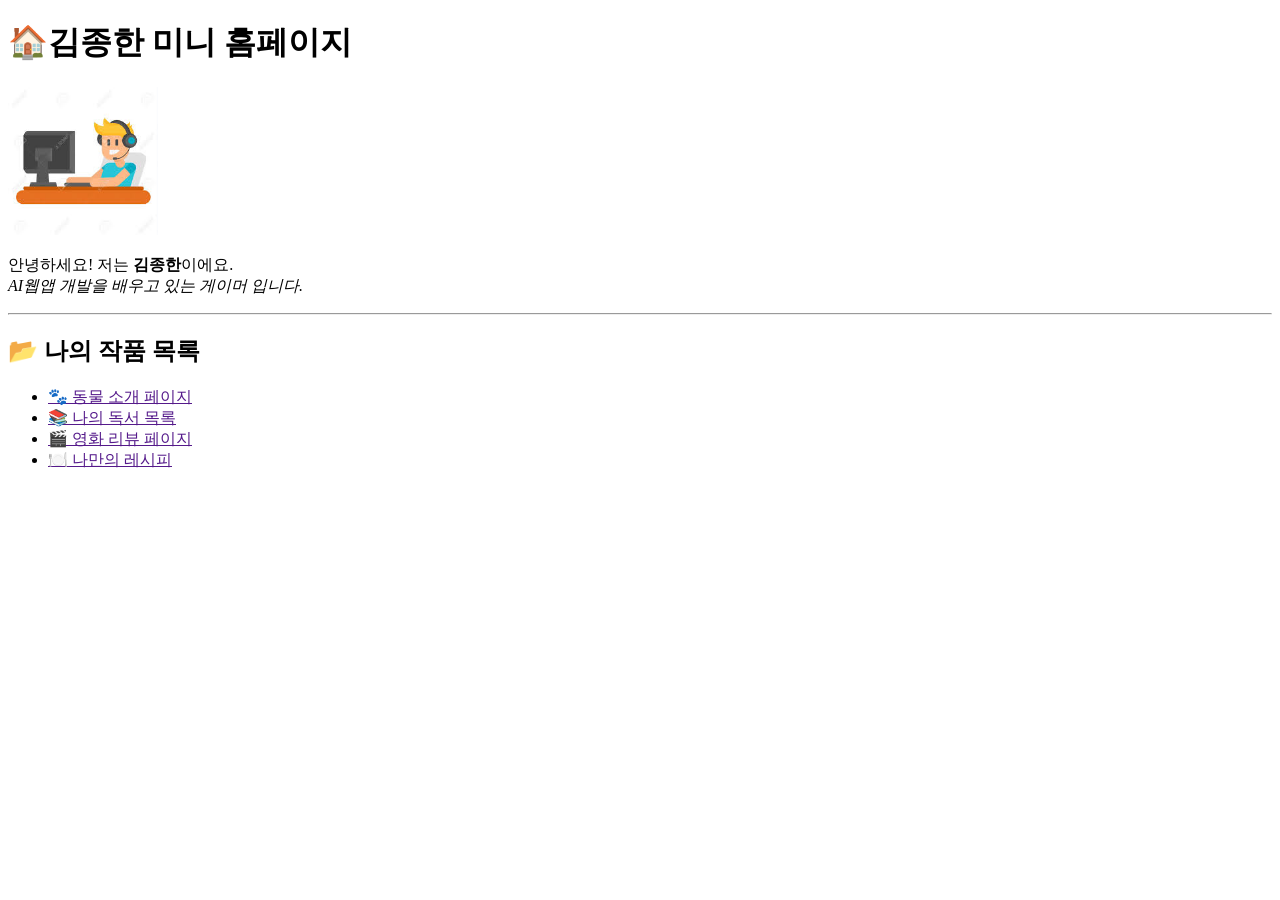
==== index.html @ ba210e76 "Add files via upload" ====
<!DOCTYPE html>
<html lang="ko">
<head>
    <meta charset="UTF-8">
    <meta http-equiv="X-UA-Compatible" content="IE=edge">
    <meta name="viewport" content="width=device-width, initial-scale=1.0">
    <title>index</title>
</head>
<body>
    <h1>🏠김종한 미니 홈페이지</h1>
    <div>
        <img src="[data-uri]" alt="게이머" width="150">
        <p>안녕하세요! 저는 <strong>김종한</strong>이에요. <br>
        <em>AI웹앱 개발을 배우고 있는 게이머 입니다.</em></p>
        <hr>
        <h2>📂 나의 작품 목록</h2>
        <ul>
            <li><a href="" target="_blank">🐾 동물 소개 페이지</a></li>
            <li><a href="" target="_blank">📚 나의 독서 목록</a></li>
            <li><a href="" target="_blank">🎬 영화 리뷰 페이지</a></li>
            <li><a href="" target="_blank">🍽️ 나만의 레시피</a></li>
        </ul>
    </div>
</body>
</html>
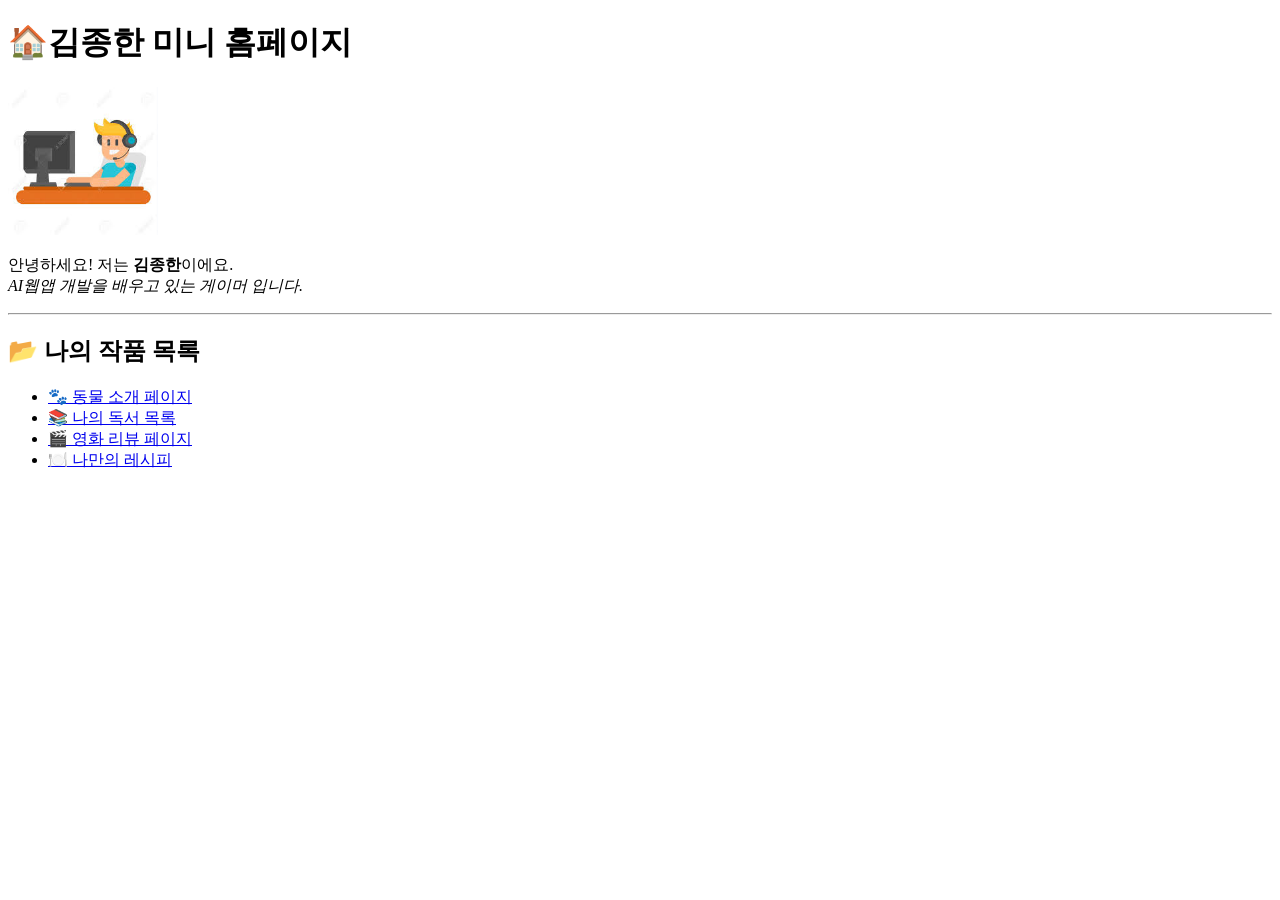
==== commit feb813d2: "Add files via upload" ====
--- a/index.html
+++ b/index.html
@@ -15,10 +15,10 @@
         <hr>
         <h2>📂 나의 작품 목록</h2>
         <ul>
-            <li><a href="" target="_blank">🐾 동물 소개 페이지</a></li>
-            <li><a href="" target="_blank">📚 나의 독서 목록</a></li>
-            <li><a href="" target="_blank">🎬 영화 리뷰 페이지</a></li>
-            <li><a href="" target="_blank">🍽️ 나만의 레시피</a></li>
+            <li><a href="https://gaegi95.github.io/mystyle/animal.html" target="_blank">🐾 동물 소개 페이지</a></li>
+            <li><a href="https://gaegi95.github.io/mystyle/book.html" target="_blank">📚 나의 독서 목록</a></li>
+            <li><a href="https://gaegi95.github.io/mystyle/movie.html" target="_blank">🎬 영화 리뷰 페이지</a></li>
+            <li><a href="https://gaegi95.github.io/mystyle/recipe.html" target="_blank">🍽️ 나만의 레시피</a></li>
         </ul>
     </div>
 </body>
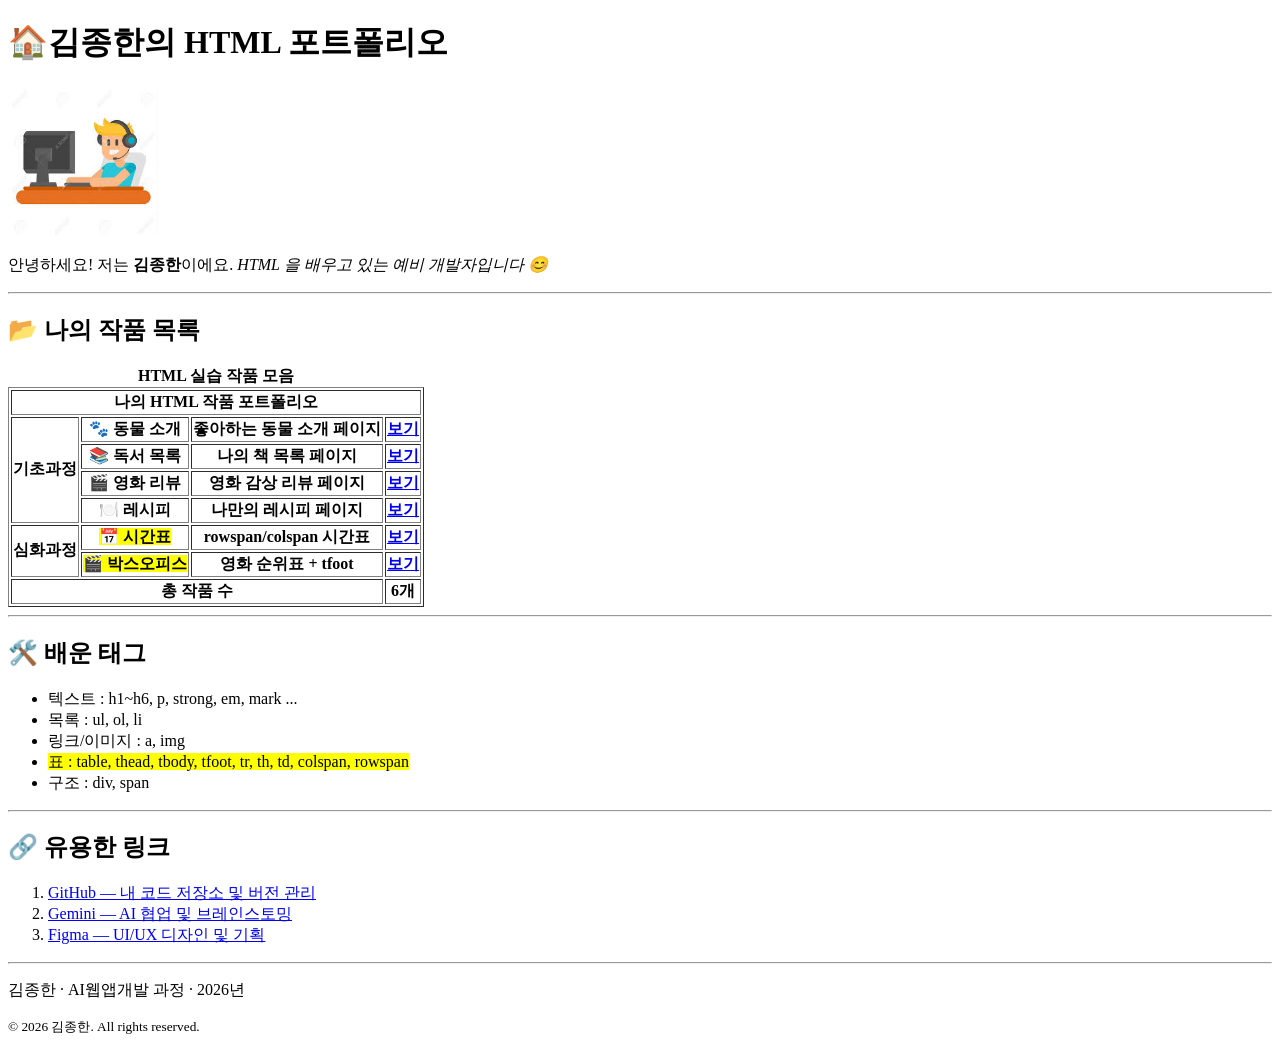
==== commit 73422d52: "Add files via upload" ====
--- a/index.html
+++ b/index.html
@@ -7,19 +7,79 @@
     <title>index</title>
 </head>
 <body>
-    <h1>🏠김종한 미니 홈페이지</h1>
+    <h1>🏠김종한의 HTML 포트폴리오</h1>
     <div>
         <img src="[data-uri]" alt="게이머" width="150">
-        <p>안녕하세요! 저는 <strong>김종한</strong>이에요. <br>
-        <em>AI웹앱 개발을 배우고 있는 게이머 입니다.</em></p>
+        <p>안녕하세요! 저는 <strong>김종한</strong>이에요. <em>HTML 을 배우고 있는 예비 개발자입니다 😊</em></p>
         <hr>
         <h2>📂 나의 작품 목록</h2>
-        <ul>
-            <li><a href="https://gaegi95.github.io/mystyle/animal.html" target="_blank">🐾 동물 소개 페이지</a></li>
-            <li><a href="https://gaegi95.github.io/mystyle/book.html" target="_blank">📚 나의 독서 목록</a></li>
-            <li><a href="https://gaegi95.github.io/mystyle/movie.html" target="_blank">🎬 영화 리뷰 페이지</a></li>
-            <li><a href="https://gaegi95.github.io/mystyle/recipe.html" target="_blank">🍽️ 나만의 레시피</a></li>
-        </ul>
+        <table border="1">
+            <caption><strong>HTML 실습 작품 모음</strong></caption>
+            <thead>
+                <tr>
+                    <th colspan="4">나의 HTML 작품 포트폴리오</th>
+                </tr>
+            </thead>
+            <tbody>
+                <tr>
+                    <th rowspan="4">기초과정</th>
+                    <th>🐾 동물 소개</th>
+                    <th>좋아하는 동물 소개 페이지</th>
+                    <th><a href="https://gaegi95.github.io/mystyle/animal.html" target="_blank">보기</a></th>
+                </tr>
+                <tr>
+                    <th>📚 독서 목록</th>
+                    <th>나의 책 목록 페이지</th>
+                    <th><a href="https://gaegi95.github.io/mystyle/book.html" target="_blank">보기</a></th>
+                </tr>
+                <tr>
+                    <th>🎬 영화 리뷰</th>
+                    <th>영화 감상 리뷰 페이지</th>
+                    <th><a href="https://gaegi95.github.io/mystyle/movie.html" target="_blank">보기</a></th>
+                </tr>
+                <tr>
+                    <th>🍽️ 레시피</th>
+                    <th>나만의 레시피 페이지</th>
+                    <th><a href="https://gaegi95.github.io/mystyle/recipe.html" target="_blank">보기</a></th>
+                </tr>
+                <tr>
+                    <th rowspan="2">심화과정</th>
+                    <th><mark>📅 시간표</mark></th>
+                    <th>rowspan/colspan 시간표</th>
+                    <th><a href="https://gaegi95.github.io/mystyle/timetable.html" target="_blank">보기</a></th>
+                </tr>
+                <tr>
+                    <th><mark>🎬 박스오피스</mark></th>
+                    <th>영화 순위표 + tfoot</th>
+                    <th><a href="https://gaegi95.github.io/mystyle/boxoffice.html" target="_blank">보기</a></th>
+                </tr>
+            </tbody>
+            <tfoot>
+                <tr>
+                    <th colspan="3">총 작품 수</th>
+                    <th>6개</th>
+                </tr>
+            </tfoot>
+        </table>
     </div>
+    <hr>
+    <h2>🛠️ 배운 태그</h2>
+    <ul>
+        <li>텍스트 : h1~h6, p, strong, em, mark ...</li>
+        <li>목록 : ul, ol, li</li>
+        <li>링크/이미지 : a, img</li>
+        <li><mark>표 : table, thead, tbody, tfoot, tr, th, td, colspan, rowspan</mark></li>
+        <li>구조 : div, span</li>
+    </ul>
+    <hr>
+    <h2>🔗 유용한 링크</h2>
+    <ol>
+        <li><a href="https://github.com/">GitHub — 내 코드 저장소 및 버전 관리</a></li>
+        <li><a href="https://gemini.google.com/app?hl=ko">Gemini — AI 협업 및 브레인스토밍</a></li>
+        <li><a href="https://www.figma.com/ko-kr/">Figma — UI/UX 디자인 및 기획</a></li>
+    </ol>
+    <hr>
+    <p>김종한 · AI웹앱개발 과정 · 2026년</p>
+    <p><small>© 2026 김종한. All rights reserved.</small></p>
 </body>
 </html>
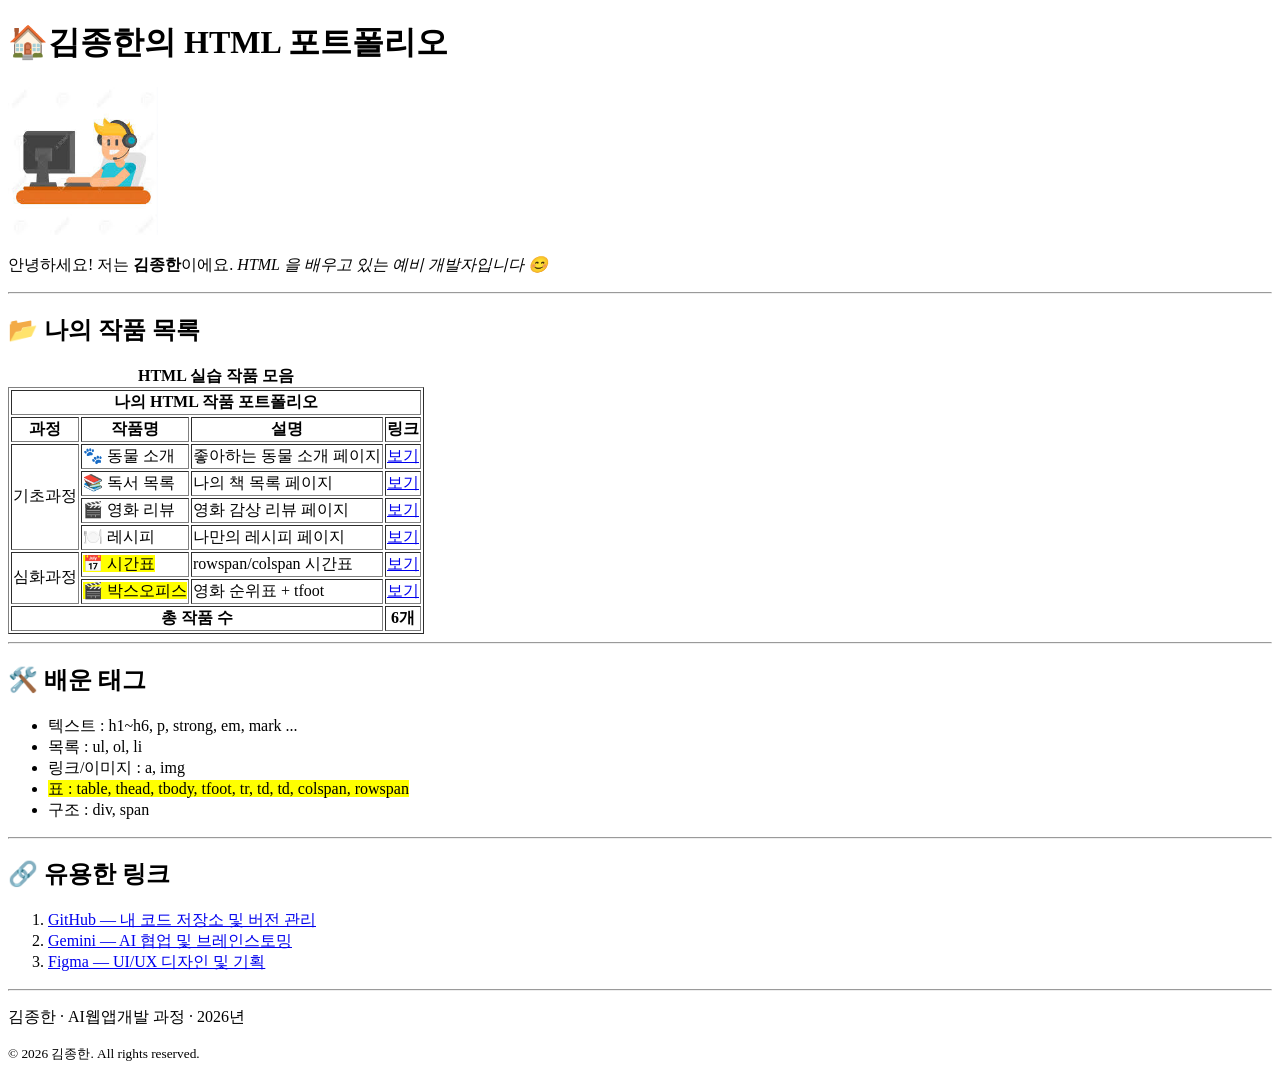
==== commit b221a2bc: "Add files via upload" ====
--- a/index.html
+++ b/index.html
@@ -22,36 +22,42 @@
             </thead>
             <tbody>
                 <tr>
-                    <th rowspan="4">기초과정</th>
-                    <th>🐾 동물 소개</th>
-                    <th>좋아하는 동물 소개 페이지</th>
-                    <th><a href="https://gaegi95.github.io/mystyle/animal.html" target="_blank">보기</a></th>
+                    <th>과정</th>
+                    <th>작품명</th>
+                    <th>설명</th>
+                    <th>링크</th>
                 </tr>
                 <tr>
-                    <th>📚 독서 목록</th>
-                    <th>나의 책 목록 페이지</th>
-                    <th><a href="https://gaegi95.github.io/mystyle/book.html" target="_blank">보기</a></th>
+                    <td rowspan="4">기초과정</td>
+                    <td>🐾 동물 소개</td>
+                    <td>좋아하는 동물 소개 페이지</td>
+                    <td><a href="https://gaegi95.github.io/mystyle/animal.html" target="_blank">보기</a></td>
                 </tr>
                 <tr>
-                    <th>🎬 영화 리뷰</th>
-                    <th>영화 감상 리뷰 페이지</th>
-                    <th><a href="https://gaegi95.github.io/mystyle/movie.html" target="_blank">보기</a></th>
+                    <td>📚 독서 목록</td>
+                    <td>나의 책 목록 페이지</td>
+                    <td><a href="https://gaegi95.github.io/mystyle/book.html" target="_blank">보기</a></td>
                 </tr>
                 <tr>
-                    <th>🍽️ 레시피</th>
-                    <th>나만의 레시피 페이지</th>
-                    <th><a href="https://gaegi95.github.io/mystyle/recipe.html" target="_blank">보기</a></th>
+                    <td>🎬 영화 리뷰</td>
+                    <td>영화 감상 리뷰 페이지</td>
+                    <td><a href="https://gaegi95.github.io/mystyle/movie.html" target="_blank">보기</a></td>
                 </tr>
                 <tr>
-                    <th rowspan="2">심화과정</th>
-                    <th><mark>📅 시간표</mark></th>
-                    <th>rowspan/colspan 시간표</th>
-                    <th><a href="https://gaegi95.github.io/mystyle/timetable.html" target="_blank">보기</a></th>
+                    <td>🍽️ 레시피</td>
+                    <td>나만의 레시피 페이지</td>
+                    <td><a href="https://gaegi95.github.io/mystyle/recipe.html" target="_blank">보기</a></td>
                 </tr>
                 <tr>
-                    <th><mark>🎬 박스오피스</mark></th>
-                    <th>영화 순위표 + tfoot</th>
-                    <th><a href="https://gaegi95.github.io/mystyle/boxoffice.html" target="_blank">보기</a></th>
+                    <td rowspan="2">심화과정</td>
+                    <td><mark>📅 시간표</mark></td>
+                    <td>rowspan/colspan 시간표</td>
+                    <td><a href="https://gaegi95.github.io/mystyle/timetable.html" target="_blank">보기</a></td>
+                </tr>
+                <tr>
+                    <td><mark>🎬 박스오피스</mark></td>
+                    <td>영화 순위표 + tfoot</td>
+                    <td><a href="https://gaegi95.github.io/mystyle/boxoffice.html" target="_blank">보기</a></td>
                 </tr>
             </tbody>
             <tfoot>
@@ -68,15 +74,15 @@
         <li>텍스트 : h1~h6, p, strong, em, mark ...</li>
         <li>목록 : ul, ol, li</li>
         <li>링크/이미지 : a, img</li>
-        <li><mark>표 : table, thead, tbody, tfoot, tr, th, td, colspan, rowspan</mark></li>
+        <li><mark>표 : table, thead, tbody, tfoot, tr, td, td, colspan, rowspan</mark></li>
         <li>구조 : div, span</li>
     </ul>
     <hr>
     <h2>🔗 유용한 링크</h2>
     <ol>
-        <li><a href="https://github.com/">GitHub — 내 코드 저장소 및 버전 관리</a></li>
-        <li><a href="https://gemini.google.com/app?hl=ko">Gemini — AI 협업 및 브레인스토밍</a></li>
-        <li><a href="https://www.figma.com/ko-kr/">Figma — UI/UX 디자인 및 기획</a></li>
+        <li><a href="https://github.com/" target="_blank">GitHub — 내 코드 저장소 및 버전 관리</a></li>
+        <li><a href="https://gemini.google.com/app?hl=ko" target="_blank">Gemini — AI 협업 및 브레인스토밍</a></li>
+        <li><a href="https://www.figma.com/ko-kr/" target="_blank">Figma — UI/UX 디자인 및 기획</a></li>
     </ol>
     <hr>
     <p>김종한 · AI웹앱개발 과정 · 2026년</p>
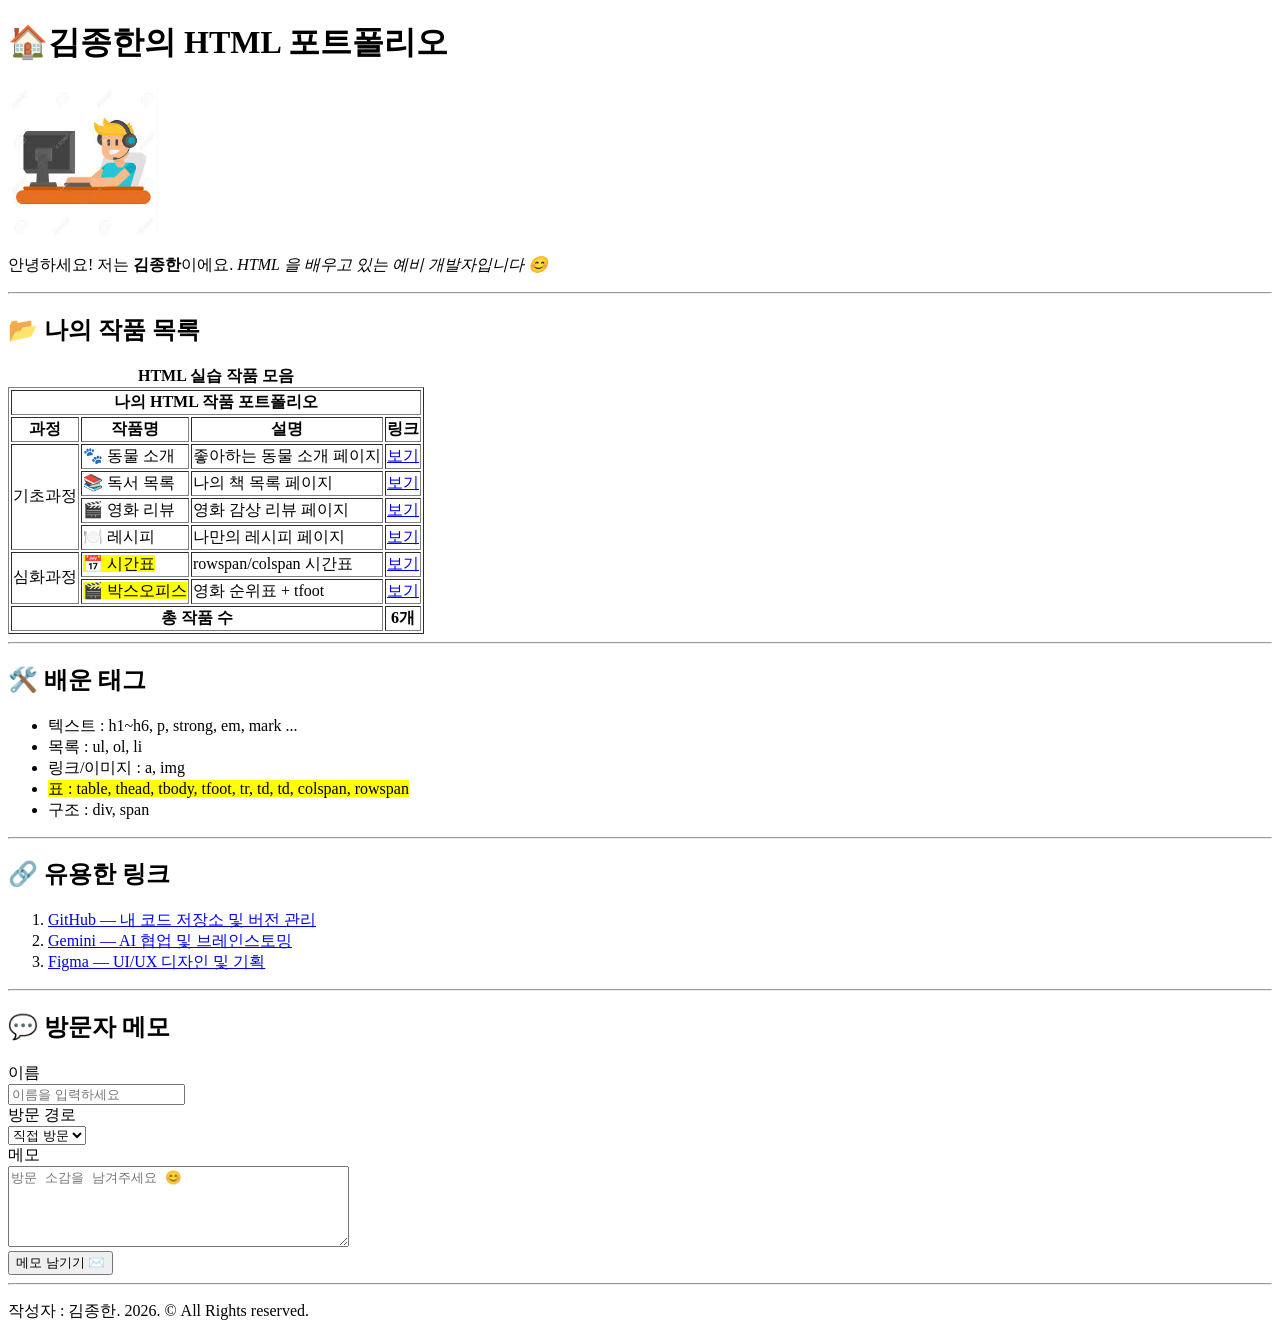
==== commit 5b126c6a: "Add files via upload" ====
--- a/index.html
+++ b/index.html
@@ -7,85 +7,109 @@
     <title>index</title>
 </head>
 <body>
-    <h1>🏠김종한의 HTML 포트폴리오</h1>
-    <div>
+    <header>
+        <h1>🏠김종한의 HTML 포트폴리오</h1>
         <img src="[data-uri]" alt="게이머" width="150">
         <p>안녕하세요! 저는 <strong>김종한</strong>이에요. <em>HTML 을 배우고 있는 예비 개발자입니다 😊</em></p>
+    </header>
+    <hr>
+    <main>
+        <section>
+            <h2>📂 나의 작품 목록</h2>
+            <table border="1">
+                <caption><strong>HTML 실습 작품 모음</strong></caption>
+                <thead>
+                    <tr>
+                        <th colspan="4">나의 HTML 작품 포트폴리오</th>
+                    </tr>
+                </thead>
+                <tbody>
+                    <tr>
+                        <th>과정</th>
+                        <th>작품명</th>
+                        <th>설명</th>
+                        <th>링크</th>
+                    </tr>
+                    <tr>
+                        <td rowspan="4">기초과정</td>
+                        <td>🐾 동물 소개</td>
+                        <td>좋아하는 동물 소개 페이지</td>
+                        <td><a href="https://gaegi95.github.io/mystyle/animal.html" target="_blank">보기</a></td>
+                    </tr>
+                    <tr>
+                        <td>📚 독서 목록</td>
+                        <td>나의 책 목록 페이지</td>
+                        <td><a href="https://gaegi95.github.io/mystyle/book.html" target="_blank">보기</a></td>
+                    </tr>
+                    <tr>
+                        <td>🎬 영화 리뷰</td>
+                        <td>영화 감상 리뷰 페이지</td>
+                        <td><a href="https://gaegi95.github.io/mystyle/movie.html" target="_blank">보기</a></td>
+                    </tr>
+                    <tr>
+                        <td>🍽️ 레시피</td>
+                        <td>나만의 레시피 페이지</td>
+                        <td><a href="https://gaegi95.github.io/mystyle/recipe.html" target="_blank">보기</a></td>
+                    </tr>
+                    <tr>
+                        <td rowspan="2">심화과정</td>
+                        <td><mark>📅 시간표</mark></td>
+                        <td>rowspan/colspan 시간표</td>
+                        <td><a href="https://gaegi95.github.io/mystyle/timetable.html" target="_blank">보기</a></td>
+                    </tr>
+                    <tr>
+                        <td><mark>🎬 박스오피스</mark></td>
+                        <td>영화 순위표 + tfoot</td>
+                        <td><a href="https://gaegi95.github.io/mystyle/boxoffice.html" target="_blank">보기</a></td>
+                    </tr>
+                </tbody>
+                <tfoot>
+                    <tr>
+                        <th colspan="3">총 작품 수</th>
+                        <th>6개</th>
+                    </tr>
+                </tfoot>
+            </table>
+        </section>
         <hr>
-        <h2>📂 나의 작품 목록</h2>
-        <table border="1">
-            <caption><strong>HTML 실습 작품 모음</strong></caption>
-            <thead>
-                <tr>
-                    <th colspan="4">나의 HTML 작품 포트폴리오</th>
-                </tr>
-            </thead>
-            <tbody>
-                <tr>
-                    <th>과정</th>
-                    <th>작품명</th>
-                    <th>설명</th>
-                    <th>링크</th>
-                </tr>
-                <tr>
-                    <td rowspan="4">기초과정</td>
-                    <td>🐾 동물 소개</td>
-                    <td>좋아하는 동물 소개 페이지</td>
-                    <td><a href="https://gaegi95.github.io/mystyle/animal.html" target="_blank">보기</a></td>
-                </tr>
-                <tr>
-                    <td>📚 독서 목록</td>
-                    <td>나의 책 목록 페이지</td>
-                    <td><a href="https://gaegi95.github.io/mystyle/book.html" target="_blank">보기</a></td>
-                </tr>
-                <tr>
-                    <td>🎬 영화 리뷰</td>
-                    <td>영화 감상 리뷰 페이지</td>
-                    <td><a href="https://gaegi95.github.io/mystyle/movie.html" target="_blank">보기</a></td>
-                </tr>
-                <tr>
-                    <td>🍽️ 레시피</td>
-                    <td>나만의 레시피 페이지</td>
-                    <td><a href="https://gaegi95.github.io/mystyle/recipe.html" target="_blank">보기</a></td>
-                </tr>
-                <tr>
-                    <td rowspan="2">심화과정</td>
-                    <td><mark>📅 시간표</mark></td>
-                    <td>rowspan/colspan 시간표</td>
-                    <td><a href="https://gaegi95.github.io/mystyle/timetable.html" target="_blank">보기</a></td>
-                </tr>
-                <tr>
-                    <td><mark>🎬 박스오피스</mark></td>
-                    <td>영화 순위표 + tfoot</td>
-                    <td><a href="https://gaegi95.github.io/mystyle/boxoffice.html" target="_blank">보기</a></td>
-                </tr>
-            </tbody>
-            <tfoot>
-                <tr>
-                    <th colspan="3">총 작품 수</th>
-                    <th>6개</th>
-                </tr>
-            </tfoot>
-        </table>
-    </div>
-    <hr>
-    <h2>🛠️ 배운 태그</h2>
-    <ul>
-        <li>텍스트 : h1~h6, p, strong, em, mark ...</li>
-        <li>목록 : ul, ol, li</li>
-        <li>링크/이미지 : a, img</li>
-        <li><mark>표 : table, thead, tbody, tfoot, tr, td, td, colspan, rowspan</mark></li>
-        <li>구조 : div, span</li>
-    </ul>
-    <hr>
-    <h2>🔗 유용한 링크</h2>
-    <ol>
-        <li><a href="https://github.com/" target="_blank">GitHub — 내 코드 저장소 및 버전 관리</a></li>
-        <li><a href="https://gemini.google.com/app?hl=ko" target="_blank">Gemini — AI 협업 및 브레인스토밍</a></li>
-        <li><a href="https://www.figma.com/ko-kr/" target="_blank">Figma — UI/UX 디자인 및 기획</a></li>
-    </ol>
-    <hr>
-    <p>김종한 · AI웹앱개발 과정 · 2026년</p>
-    <p><small>© 2026 김종한. All rights reserved.</small></p>
+        <section>
+            <h2>🛠️ 배운 태그</h2>
+            <ul>
+                <li>텍스트 : h1~h6, p, strong, em, mark ...</li>
+                <li>목록 : ul, ol, li</li>
+                <li>링크/이미지 : a, img</li>
+                <li><mark>표 : table, thead, tbody, tfoot, tr, td, td, colspan, rowspan</mark></li>
+                <li>구조 : div, span</li>
+            </ul>
+        </section>
+        <hr>
+        <section>
+            <h2>🔗 유용한 링크</h2>
+            <ol>
+                <li><a href="https://github.com/" target="_blank">GitHub — 내 코드 저장소 및 버전 관리</a></li>
+                <li><a href="https://gemini.google.com/app?hl=ko" target="_blank">Gemini — AI 협업 및 브레인스토밍</a></li>
+                <li><a href="https://www.figma.com/ko-kr/" target="_blank">Figma — UI/UX 디자인 및 기획</a></li>
+            </ol>
+        </section>
+        <hr>
+        <h2>💬 방문자 메모</h2>
+        <form action="">
+            <label for="">이름</label><br>
+            <input type="text" placeholder="이름을 입력하세요"><br>
+            <label for="">방문 경로</label><br>
+            <select name="" id="">
+                <option value="">직접 방문</option>
+                <option value="">검색</option>
+                <option value="">추천</option>
+            </select><br>
+            <label for="">메모</label><br>
+            <textarea name="" id="" cols="40" rows="5" placeholder="방문 소감을 남겨주세요 😊"></textarea><br>
+            <button type="submit">메모 남기기 ✉️</button>
+        </form>
+    </main>
+    <footer>
+        <hr>
+        <p>작성자 : 김종한. 2026. &copy; All Rights reserved.</p>
+    </footer>
 </body>
 </html>
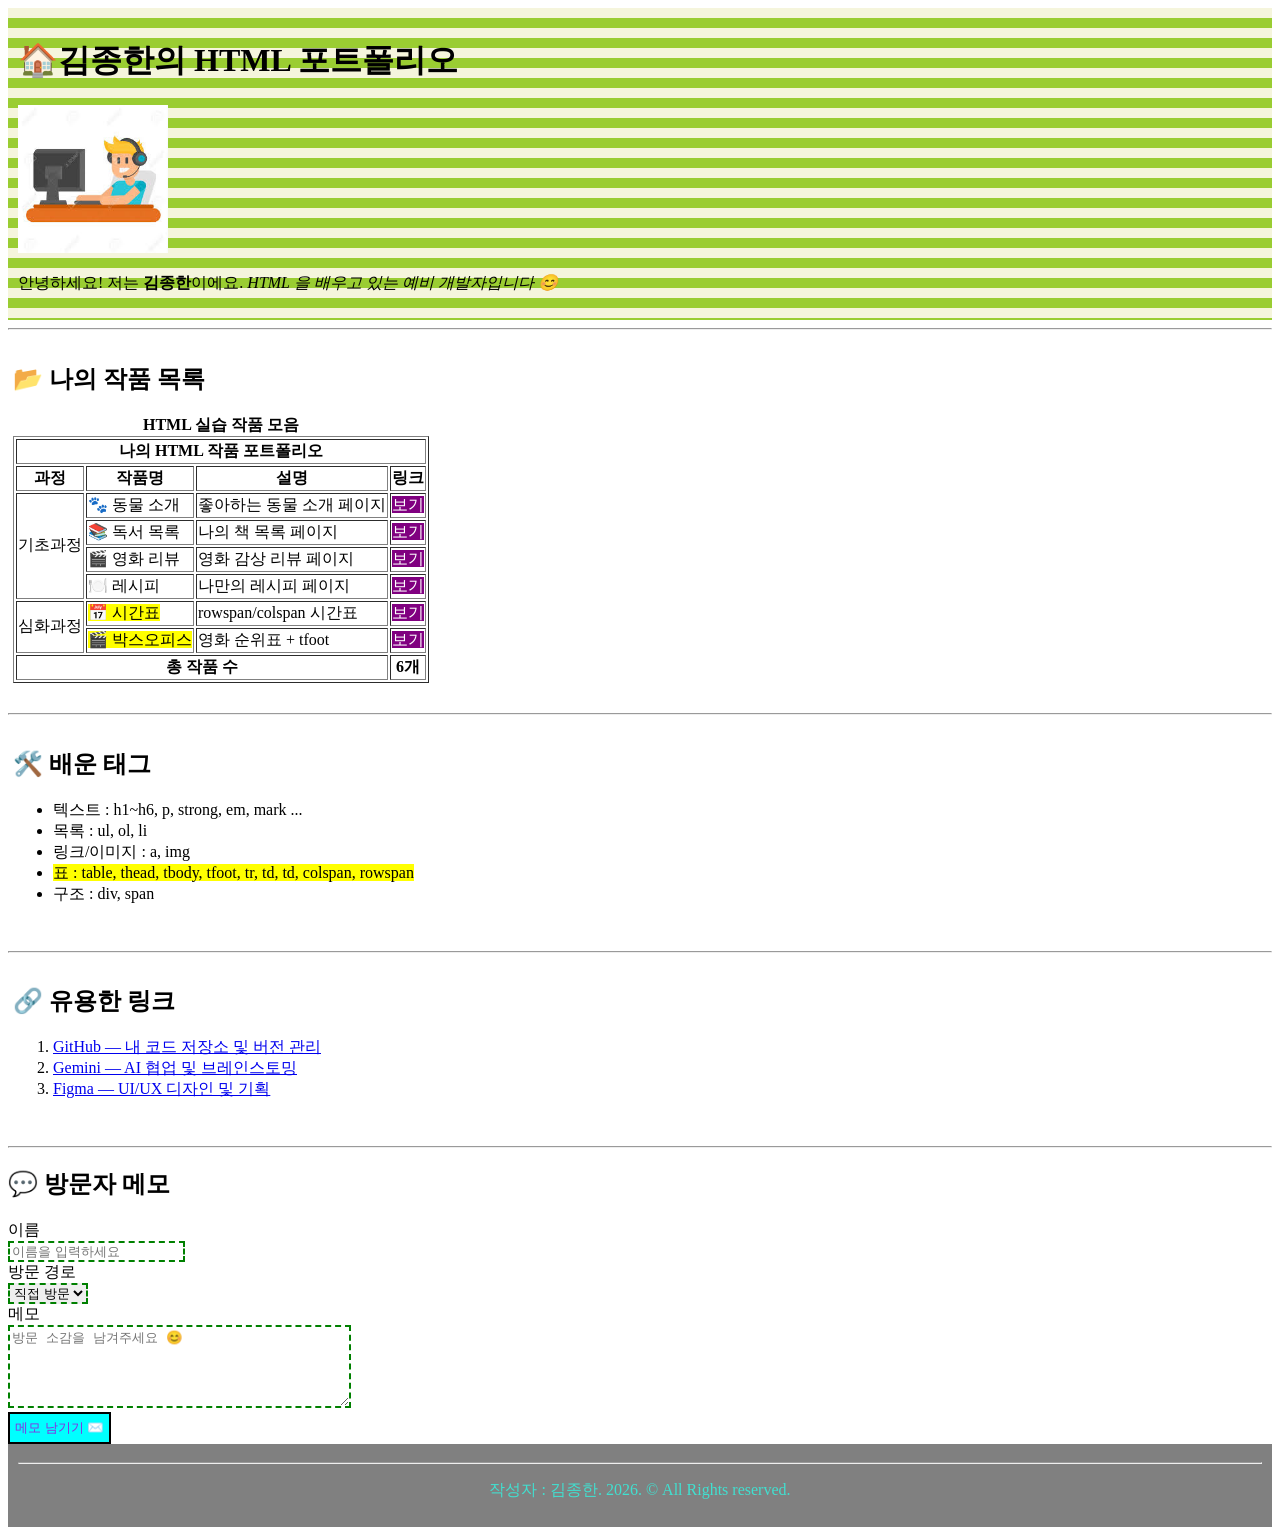
==== commit 1f3cb1b0: "Add files via upload" ====
--- a/index.html
+++ b/index.html
@@ -5,6 +5,7 @@
     <meta http-equiv="X-UA-Compatible" content="IE=edge">
     <meta name="viewport" content="width=device-width, initial-scale=1.0">
     <title>index</title>
+    <link rel="stylesheet" href="kjhcss/style.css">
 </head>
 <body>
     <header>
@@ -16,7 +17,7 @@
     <main>
         <section>
             <h2>📂 나의 작품 목록</h2>
-            <table border="1">
+            <table border="1" class="nav">
                 <caption><strong>HTML 실습 작품 모음</strong></caption>
                 <thead>
                     <tr>
--- a/kjhcss/style.css
+++ b/kjhcss/style.css
@@ -0,0 +1,49 @@
+/*
+1 index.html 에 css/style.css 를 외부 연결하세요. 구글 폰트를 사용한다면 CSS 링크보다 위에 배치하세요
+2 header 영역에 background-color 또는 스트라이프 패턴을 적용하고, padding으로 내부 여백을 충분히 주세요
+3 nav 안의 링크들에 text-decoration: none 과 color를 설정해서 메뉴처럼 보이게 하세요
+4 main 안의 section 들에 padding과 margin-bottom을 적용해서 섹션 사이 여백을 만드세요
+5 작품 목록 ul li 에 border-bottom을 설정해서 리스트 구분선을 만드세요
+6 폼 요소 (input, select, textarea) 에 border와 padding을 적용하세요
+7 button 에 background-color, color, padding, border 를 적용해서 버튼 스타일을 만드세요
+8 footer 에 background-color, color, text-align: center, padding을 적용하세요
+
+🎨추가 조건 — 나만의 스타일 완성
+추가1 페이지 전체에서 사용하는 주요 색상 3가지를 정하고 일관성 있게 적용하세요
+(예: 포인트색 · 배경색 · 텍스트색)
+추가2 header 또는 nav 영역에 스트라이프 패턴을 적용하세요 (수평 또는 사선 자유 선택)
+추가3 구글 폰트를 연결해서 body 전체에 적용하고, 제목(h1)에는 본문과 다른 font-weight를 주세요
+추가4 지금까지 배운 모든 속성을 최소 1번 이상 사용했는지 아래 체크리스트로 확인하세요
+color / font-family / font-size / font-weight / line-height
+text-align / text-decoration / letter-spacing
+background-color / background-image (linear-gradient)
+background-size / background-position
+width / padding / border / margin
+
+💡 작업 순서 추천
+① body 기본 스타일 (font, color, background) → ② header 꾸미기 → ③ nav 링크 스타일 → ④ main 섹션 여백 → ⑤ 폼 + 버튼 → ⑥ footer
+전체 레이아웃을 잡은 뒤 세부 요소를 꾸미는 순서로 진행하면 효율적이에요.
+
+🖥️ CSS 작성 예시 (참고용)
+css/style.css — index.html 스타일
+body { font-family: 'Noto Sans KR', sans-serif; background-color: #f5f3ee; color: #1a1a1a; line-height: 1.8; }
+header { background-color: #1a1a2e; color: #fff; padding: 30px 20px; text-align: center; }
+nav a { text-decoration: none; color: #1a5fa8; font-weight: 700; }
+button { background-color: #5a2d8a; color: #fff; border: none; padding: 10px 24px; }
+footer { background-color: #1a1a2e; color: rgba(255,255,255,0.6); text-align: center; padding: 20px; }
+
+header에 background-color와 padding을 적용했나요?
+nav a 에 text-decoration: none을 설정했나요?
+section 에 padding과 margin을 설정했나요?
+버튼에 background-color, color, padding, border를 모두 설정했나요?
+footer에 background-color, text-align: center, padding을 설정했나요?
+스트라이프 패턴을 한 곳 이상 적용했나요?
+배운 CSS 속성을 골고루 모두 사용했나요?
+*/
+header {background-color: beige; padding: 10px;
+    background-image: linear-gradient(0deg, yellowgreen 50%, transparent 50%); background-size: 20px 20px;}
+.nav tbody a {text-decoration: none; color: white; background-color: purple;}
+main section {padding: 5px; margin-bottom: 25px;}
+input, select, textarea {border: 2px green dashed;}
+button {background-color: aqua; color: blueviolet; padding: 5px; border: 2px black solid;}
+footer {background-color: gray; color: turquoise; text-align: center; padding: 10px;}
